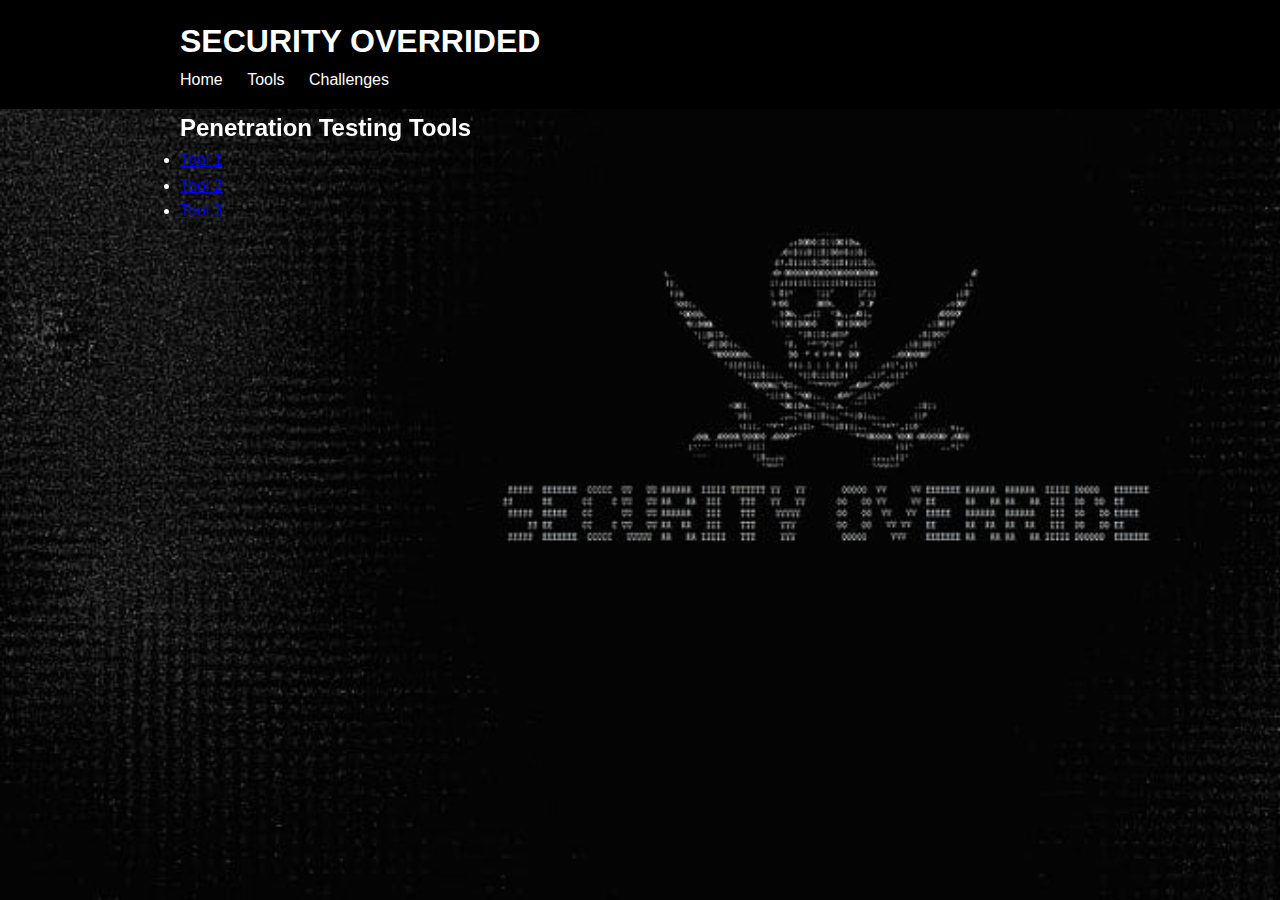
==== tools.html @ 5c3aa075 "Add files via upload" ====
<!DOCTYPE html>
<html lang="en">
<head>
  <meta charset="UTF-8">
  <meta name="viewport" content="width=device-width, initial-scale=1.0">
  <title>SECURITY OVERRIDED - Tools</title>
  <link rel="stylesheet" href="styles.css"> <!-- External CSS file for styling -->
</head>
<body>
    <div class="background-image"></div>
  <!-- Navigation -->
  <nav>
    <div class="container">
      <h1 class="logo">SECURITY OVERRIDED</h1>
      <ul class="nav-links">
        <li><a href="index.html">Home</a></li>
        <li><a href="tools.html">Tools</a></li>
        <li><a href="challenges.html">Challenges</a></li>
       
      </ul>
    </div>
  </nav>

  <!-- Main Content Area -->
  <div class="container">
    <section id="tools" class="tools">
      <h2>Penetration Testing Tools</h2>
      <ul>
        <li><a href="#">Tool 1</a></li>
        <li><a href="#">Tool 2</a></li>
        <li><a href="#">Tool 3</a></li>
        <!-- Add more tools as needed -->
      </ul>
    </section>

    <!-- Add more sections as needed -->

  </div>


    </div>
  </footer>
</body>
</html>
---- styles.css ----
/* Resetting default margin and padding */
* {
    margin: 0;
    padding: 0;
    box-sizing: border-box;
  }
  
  /* Body styling */
  body {
    font-family: Arial, sans-serif;
    background-color: #00e1ff;
    color: #ffffff;
    line-height: 1.6;
    position: relative; /* Ensure relative positioning */
  }
  
  /* Background image */
  .background-image {
    position: fixed; /* Fixed position to cover the entire viewport */
    top: 0;
    left: 0;
    width: 100%;
    height: 100%;
    background-image: url('img1.jpg'); /* Set your background image */
    background-size: cover;
    z-index: -1; /* Set a lower z-index to keep it behind other content */
  }
  
  /* Container class for centralizing content */
  .container {
    max-width: 960px;
    margin: 0 auto;
    padding: 0 20px;
    position: relative; /* Ensure relative positioning */
  }
  
  /* Navigation styling */
  nav {
    background-color: #000000;
    padding: 1rem 0;
  }
  
  .nav-links {
    list-style-type: none;
  }
  
  .nav-links li {
    display: inline;
    margin-right: 20px;
  }
  
  .nav-links li a {
    text-decoration: none;
    color: #fff;
  }
  
  /* Header styling */
  .hero {
    text-align: center;
    padding: 100px 0;
    color: #fff;
  }
  
  .hero h1 {
    font-size: 3rem;
    margin-bottom: 20px;
  }
  
  .hero p {
    font-size: 1.2rem;
    margin-bottom: 30px;
  }
  
  .btn {
    display: inline-block;
    padding: 5px 5px;
    background-color: #007bff;
    color: #fff;
    text-decoration: none;
    border-radius: 5px;
    transition: background-color 0.3s ease;
  }
  
  .btn:hover {
    background-color: #0056b3;
  }
  
  /* About Section styling */
  .about {
    padding: 100px 0;
  }
  
  .about h2 {
    margin-bottom: 30px;
  }
  
  /* Services Section styling */
  .services {
    padding: 100px 0;
  }
  
  .services h2 {
    margin-bottom: 30px;
  }
  
  .service {
    margin-bottom: 30px;
  }
  
  .service h3 {
    margin-bottom: 10px;
  }
  
  /* Contact Section styling */
  .contact {
    background-color: #007bff;
    color: #fff;
    padding: 100px 0;
    text-align: center;
  }
  
  .contact h2 {
    margin-bottom: 30px;
  }
  
  .contact p {
    margin-bottom: 30px;
  }
  
  /* Footer styling */
  .footer {
    background-color: #343a40;
    color: #fff;
    text-align: center;
    padding: 20px 0;
  }
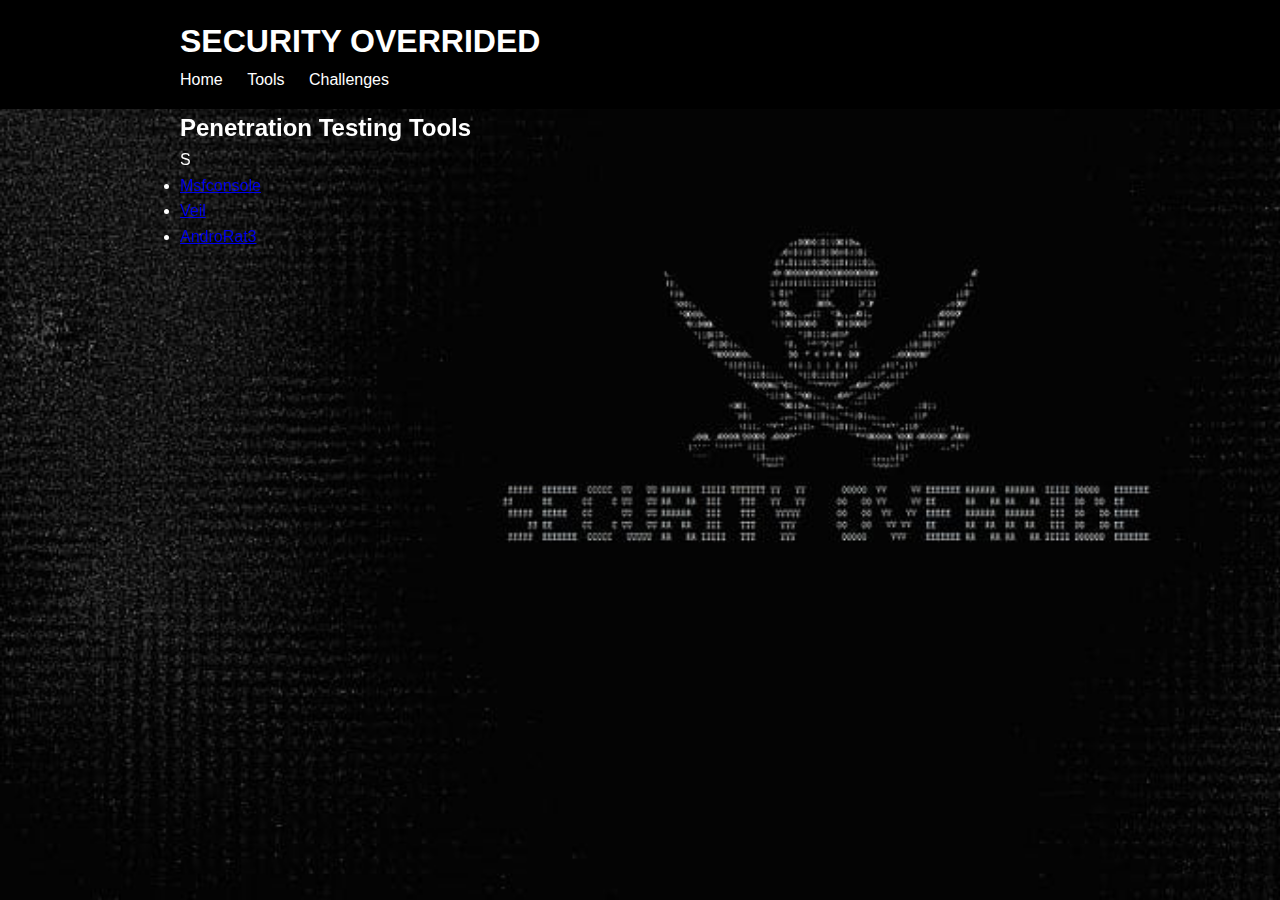
==== commit 5a420e33: "Update tools.html" ====
--- a/tools.html
+++ b/tools.html
@@ -25,10 +25,10 @@
   <div class="container">
     <section id="tools" class="tools">
       <h2>Penetration Testing Tools</h2>
-      <ul>
-        <li><a href="#">Tool 1</a></li>
-        <li><a href="#">Tool 2</a></li>
-        <li><a href="#">Tool 3</a></li>
+      <ul>S
+        <li><a href="#">Msfconsole</a></li>
+        <li><a href="#">Veil</a></li>
+        <li><a href="#">AndroRat3</a></li>
         <!-- Add more tools as needed -->
       </ul>
     </section>
